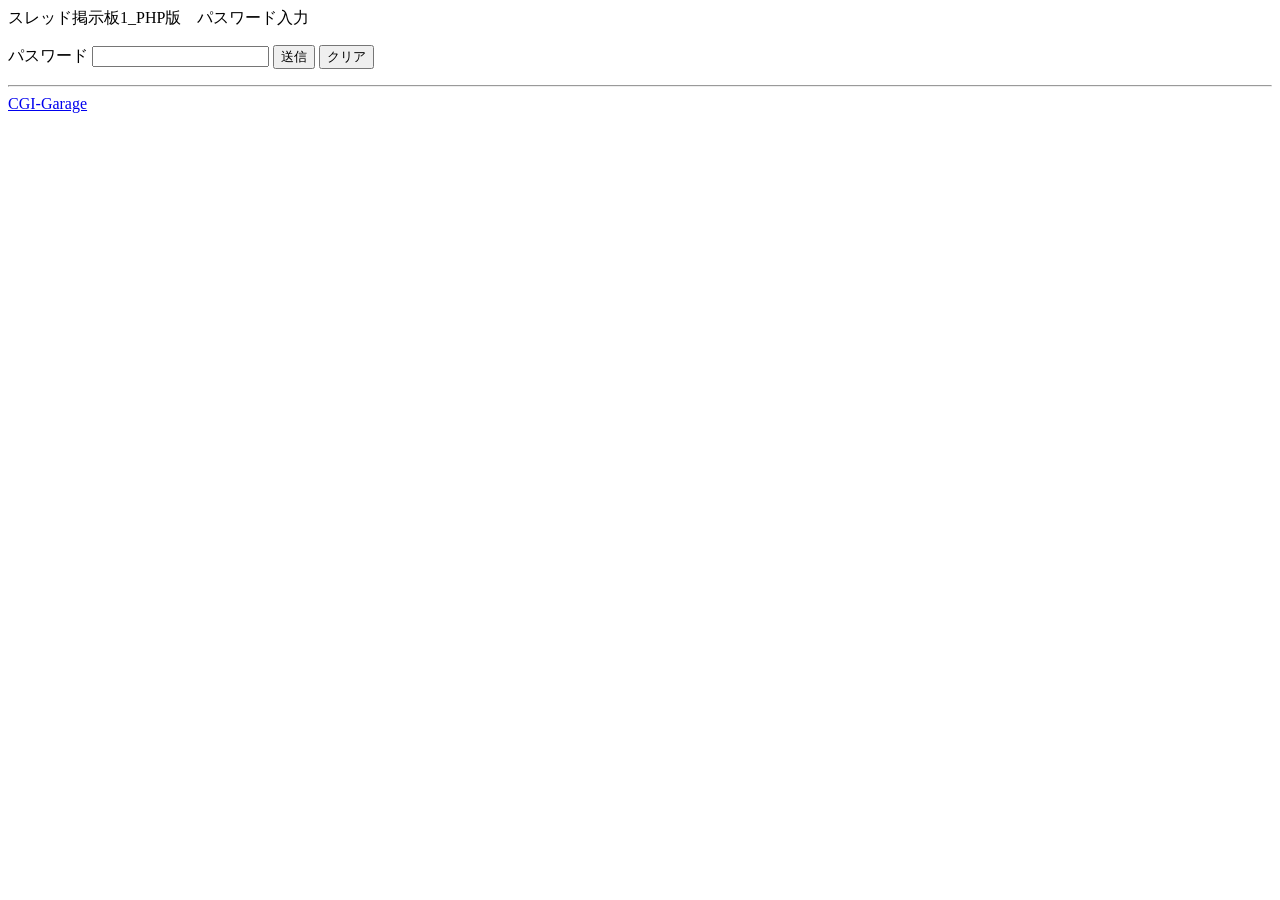
==== temp/admin.html @ 0a32aa92 "↓修正" ====
<HTML>
<HEAD>
<LINK rel="stylesheet" href="cgigarage.css" type="text/css">
<TITLE>スレッド掲示板1_PHP版</TITLE> </HEAD>
<BODY>
<P>スレッド掲示板1_PHP版　パスワード入力</P>
<!--ERROR--><FORM ACTION=./admin.php METHOD=POST>
パスワード <INPUT TYPE="PASSWORD" NAME="pass">
<INPUT TYPE="SUBMIT" VALUE="送信">
<INPUT TYPE="RESET" VALUE="クリア">
</FORM>
<HR>
<A href="https://cgi-garage.com/">CGI-Garage</A>
</BODY>
</HTML>
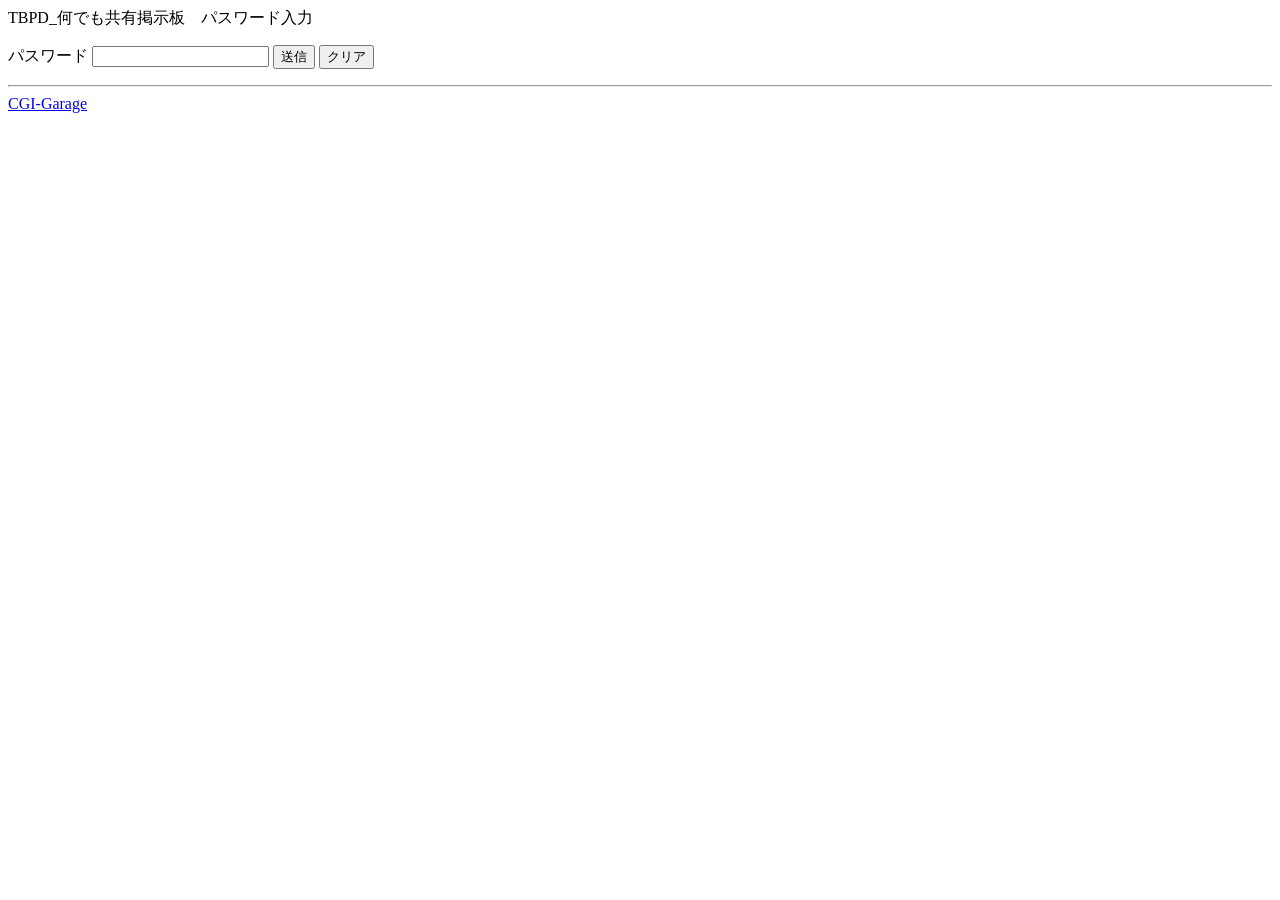
==== commit acd44e02: "修正" ====
--- a/temp/admin.html
+++ b/temp/admin.html
@@ -1,9 +1,9 @@
 <HTML>
 <HEAD>
 <LINK rel="stylesheet" href="cgigarage.css" type="text/css">
-<TITLE>スレッド掲示板1_PHP版</TITLE> </HEAD>
+<TITLE>TBPD_何でも共有掲示板</TITLE> </HEAD>
 <BODY>
-<P>スレッド掲示板1_PHP版　パスワード入力</P>
+<P>TBPD_何でも共有掲示板　パスワード入力</P>
 <!--ERROR--><FORM ACTION=./admin.php METHOD=POST>
 パスワード <INPUT TYPE="PASSWORD" NAME="pass">
 <INPUT TYPE="SUBMIT" VALUE="送信">
